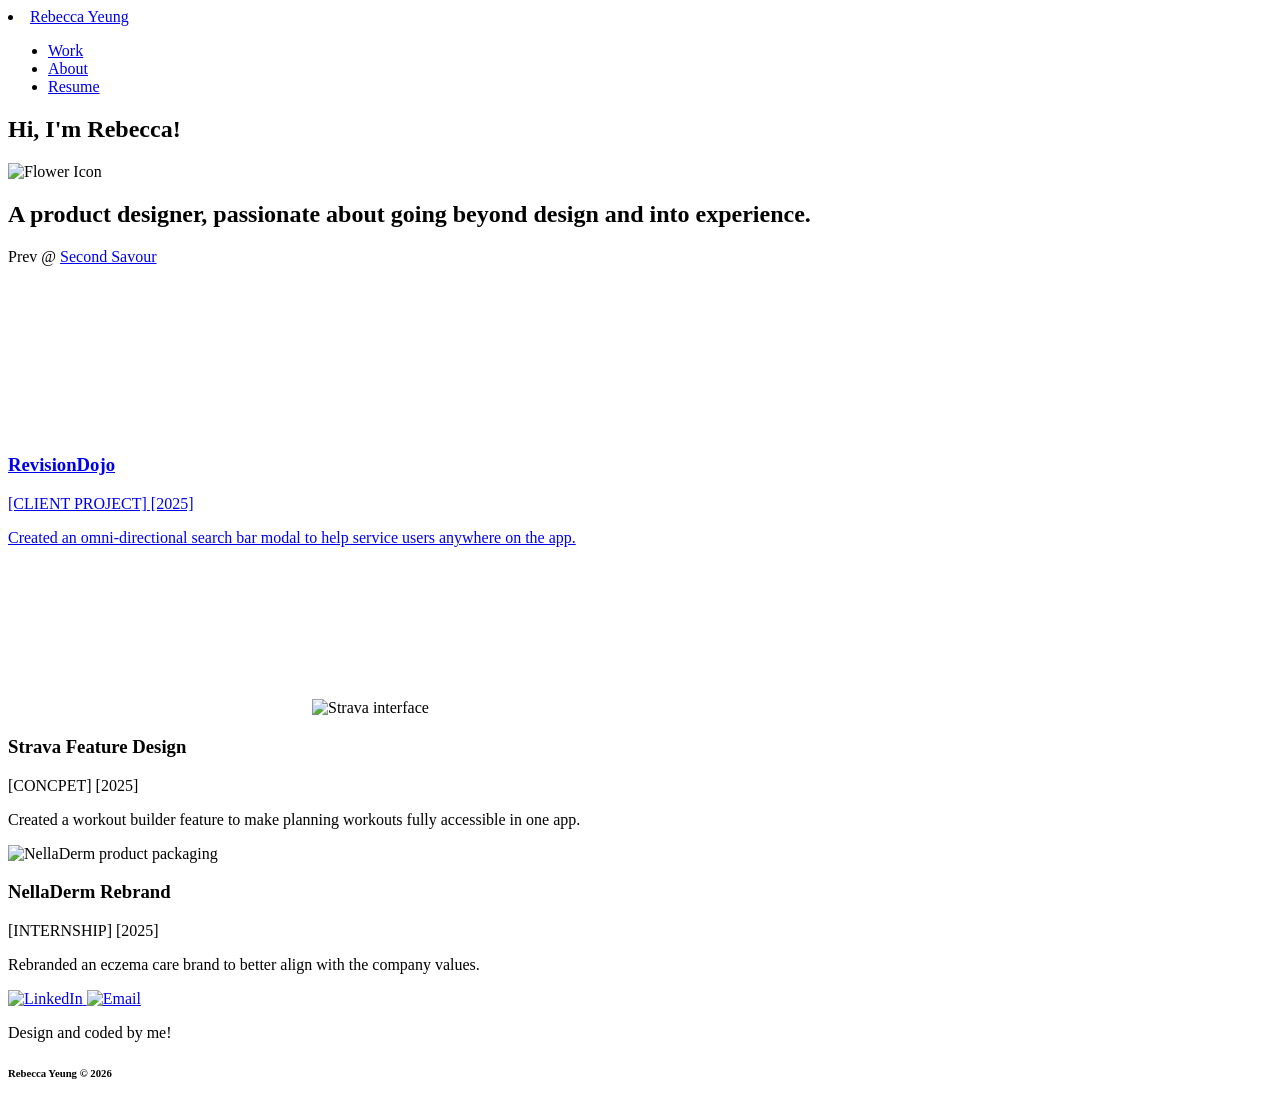
==== index.html @ 67ba1e30 "added a favicon" ====
<!DOCTYPE html>
<html lang="en">
  <head>
    <meta charset="UTF-8" />
    <meta name="viewport" content="width=device-width, initial-scale=1.0" />
    <title>Porfolio</title>
    <link rel="icon" type="image/svg+xml" href="/flower-icon.svg" />
    <link rel="stylesheet" href="public/css/landing.css" />

    <!-- FIX: was flower-icon.svg, updated to flower-icon.png -->
    <link rel="icon" type="image/png" href="flower-icon.png" />
    <link rel="apple-touch-icon" href="flower-icon.png" />

    <link rel="stylesheet" href="public/css/landing.css" />
  </head>

  <body>
    <!-- Header Navigation -->
    <header class="header">
        <div class="container">
            <nav class="nav">
                <div class="nav-left">
                    <li><a href="index.html">Rebecca Yeung</a></li>
                </div>
                <ul class="nav-links">
                    <li><a href="index.html#work">Work</a></li>
                    <li><a href="public/pages/about.html">About</a></li>
                    <li><a href="public/assets/rebecca-yeung-resume.pdf">Resume</a></li>
                </ul>
            </nav>
        </div>
    </header>

    <!-- Hero Section -->
    <section class="hero">
        <div class="container">
            <div class="hero-content">
                <div class="intro">
                    <h1>Hi, I'm Rebecca!</h1>
                    <img class="flower-icon" width="35" height="35" src="public/assets/flower-icon.svg" alt="Flower Icon">
                </img>
                </div>
                
                <h2 class="tagline">
                    A product designer, passionate about going 
                    <span class="highlight">beyond design</span> 
                    and into <span class="highlight">experience.</span>
                </h2>

                <p class="employment">
                  Prev @ <a href="https://www.secondsavour.ca/" target="_blank">Second Savour</a>
                </p>
            </div>
        </div>
    </section>

    <!-- Projects Section -->
    <section class="projects" id="work">
        <div class="container">
            <div class="projects-grid">

            <!-- Project 1: RevisionDojo -->
            <a href="public/pages/revisiondojo.html" class="project-link">
                <div class="project-card">
                    <div class="project-image">
                        <video autoplay muted loop playsinline>
                            <source src="public/assets/revisiondojo.mp4" type="video/mp4">
                        </video>
                    </div>
                    <div class="project-info">
                        <div class="project-header">
                            <h3>RevisionDojo</h3>
                            <span class="project-meta">[CLIENT PROJECT] [2025]</span>
                        </div>
                        <p class="project-description">Created an omni-directional search bar modal to help service users anywhere on the app.</p>
                    </div>
                </div>
            </a>
        

                <!-- Project 2: Strava Feature Design -->
                <div class="project-card">
                      <div class="project-image orange-bg">
                          <video autoplay loop muted playsinline>
                              <source src="public/assets/strava-video-home.mp4" type="video/mp4">
                          </video>
                          <img src="public/assets/strava.svg" alt="Strava interface">
                      </div>
                      <div class="project-info">
                          <div class="project-header">
                              <h3>Strava Feature Design</h3>
                              <span class="project-meta">[CONCPET] [2025]</span>
                          </div>
                          <p class="project-description">Created a workout builder feature to make planning workouts fully accessible in one app.</p>
                      </div>
                  </div>

                <!-- Project 3: NellaDerm Rebrand -->
                <div class="project-card">
                      <div class="project-image blue-bg">
                          <img src="public/assets/NellaDerm.svg" alt="NellaDerm product packaging">
                      </div>
                      <div class="project-info">
                          <div class="project-header">
                              <h3>NellaDerm Rebrand</h3>
                              <span class="project-meta">[INTERNSHIP] [2025]</span>
                          </div>
                          <p class="project-description">Rebranded an eczema care brand to better align with the company values.</p>
                      </div>
                  </div>
            </div>
        </div>
    </section>

    <!-- Footer -->
    <footer class="footer">
      <div class="container">
          <div class="footer-content">
              <div class="social-icons">
                  <!-- LinkedIn Icon -->
                  <a href="https://linkedin.com/in/rebecca-yeung-" aria-label="LinkedIn" class="social-icon">
                      <img src="public/assets/linkedin.svg" alt="LinkedIn" width="35" height="35">
                  </a>
                  <!-- Email Icon -->
                  <a href="mailto:rcy3@sfu.ca" aria-label="Email" class="social-icon">
                      <img src="public/assets/mail.svg" alt="Email" width="35" height="35">
                  </a>
              </div>
              <p class="footer-text">Design and coded by me!</p>
              <h6 class="footer-copyright">Rebecca Yeung © 2026</h6>
          </div>
      </div>
    </footer>
</body>
</html>
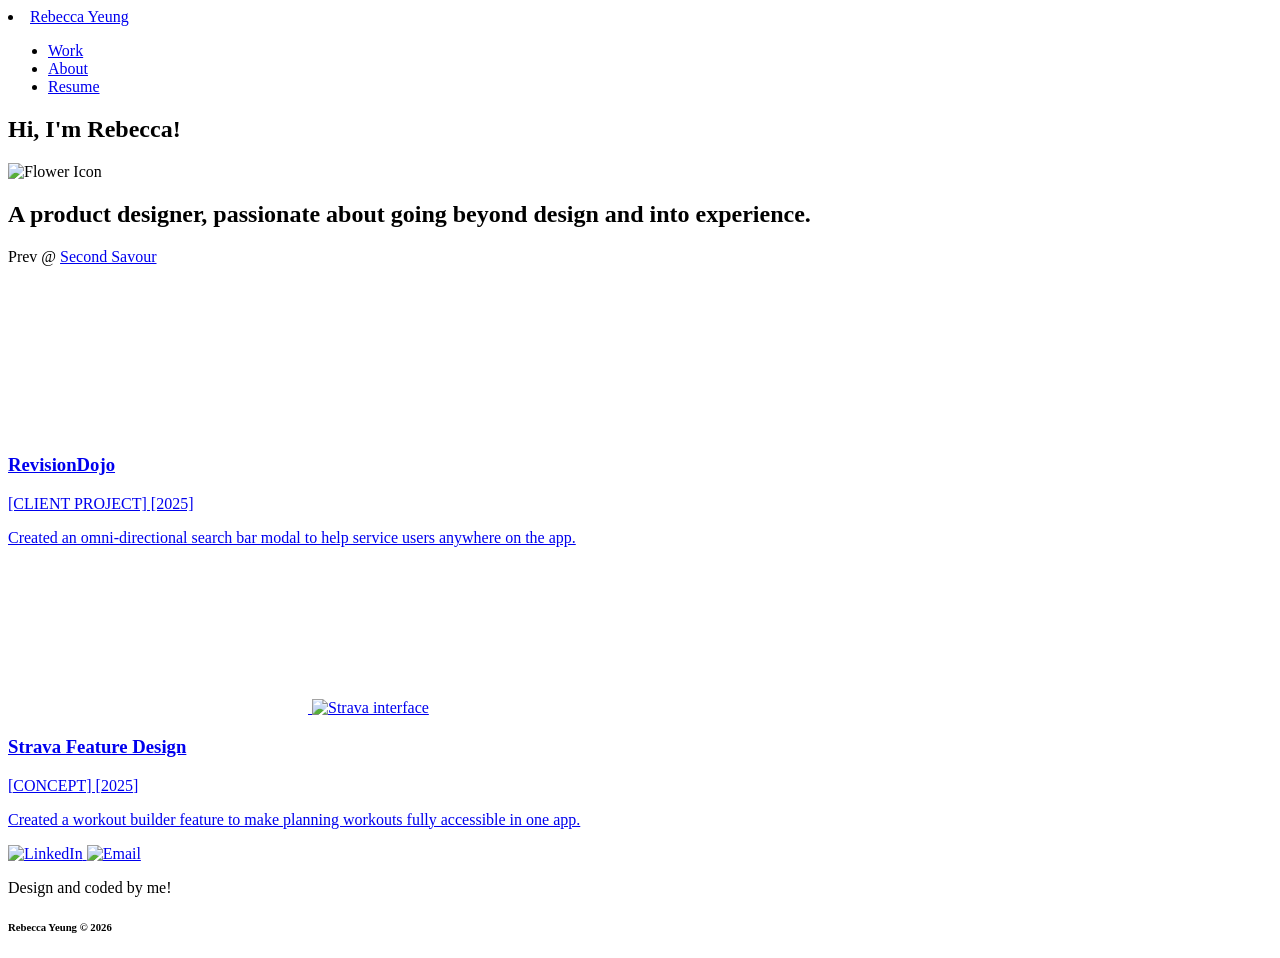
==== commit 8d8300b4: "updated favicon" ====
--- a/index.html
+++ b/index.html
@@ -3,16 +3,11 @@
   <head>
     <meta charset="UTF-8" />
     <meta name="viewport" content="width=device-width, initial-scale=1.0" />
-    <title>Porfolio</title>
-    <link rel="icon" type="image/svg+xml" href="/flower-icon.svg" />
+    <title>Rebecca Yeung - Portfolio</title>
+    <link rel="icon" type="image/png" href="public/assets/flower-icon.png" />
+    <link rel="apple-touch-icon" href="public/assets/flower-icon.png" />
     <link rel="stylesheet" href="public/css/landing.css" />
-
-    <!-- FIX: was flower-icon.svg, updated to flower-icon.png -->
-    <link rel="icon" type="image/png" href="flower-icon.png" />
-    <link rel="apple-touch-icon" href="flower-icon.png" />
-
-    <link rel="stylesheet" href="public/css/landing.css" />
-  </head>
+</head>
 
   <body>
     <!-- Header Navigation -->
@@ -59,44 +54,46 @@
         <div class="container">
             <div class="projects-grid">
 
-            <!-- Project 1: RevisionDojo -->
+           <!-- Project 1: RevisionDojo -->
             <a href="public/pages/revisiondojo.html" class="project-link">
-                <div class="project-card">
-                    <div class="project-image">
-                        <video autoplay muted loop playsinline>
-                            <source src="public/assets/revisiondojo.mp4" type="video/mp4">
-                        </video>
-                    </div>
-                    <div class="project-info">
-                        <div class="project-header">
-                            <h3>RevisionDojo</h3>
-                            <span class="project-meta">[CLIENT PROJECT] [2025]</span>
-                        </div>
-                        <p class="project-description">Created an omni-directional search bar modal to help service users anywhere on the app.</p>
-                    </div>
+            <div class="project-card">
+                <div class="project-image">
+                <video autoplay muted loop playsinline>
+                    <source src="public/assets/revisiondojo.mp4" type="video/mp4">
+                </video>
                 </div>
+                <div class="project-info">
+                <div class="project-header">
+                    <h3>RevisionDojo</h3>
+                    <span class="project-meta">[CLIENT PROJECT] [2025]</span>
+                </div>
+                <p class="project-description">Created an omni-directional search bar modal to help service users anywhere on the app.</p>
+                </div>
+            </div>
             </a>
-        
 
-                <!-- Project 2: Strava Feature Design -->
-                <div class="project-card">
-                      <div class="project-image orange-bg">
-                          <video autoplay loop muted playsinline>
-                              <source src="public/assets/strava-video-home.mp4" type="video/mp4">
-                          </video>
-                          <img src="public/assets/strava.svg" alt="Strava interface">
-                      </div>
-                      <div class="project-info">
-                          <div class="project-header">
-                              <h3>Strava Feature Design</h3>
-                              <span class="project-meta">[CONCPET] [2025]</span>
-                          </div>
-                          <p class="project-description">Created a workout builder feature to make planning workouts fully accessible in one app.</p>
-                      </div>
-                  </div>
+            <!-- Project 2: Strava Feature Design -->
+            <!-- FIX: <a> now wraps the entire card instead of closing immediately -->
+            <a href="public/pages/strava.html" class="project-link">
+            <div class="project-card">
+                <div class="project-image orange-bg">
+                <video autoplay loop muted playsinline>
+                    <source src="public/assets/strava-video-home.mp4" type="video/mp4">
+                </video>
+                <img src="public/assets/strava.svg" alt="Strava interface">
+                </div>
+                <div class="project-info">
+                <div class="project-header">
+                    <h3>Strava Feature Design</h3>
+                    <span class="project-meta">[CONCEPT] [2025]</span>
+                </div>
+                <p class="project-description">Created a workout builder feature to make planning workouts fully accessible in one app.</p>
+                </div>
+            </div>
+            </a>
 
                 <!-- Project 3: NellaDerm Rebrand -->
-                <div class="project-card">
+                <!-- <div class="project-card">
                       <div class="project-image blue-bg">
                           <img src="public/assets/NellaDerm.svg" alt="NellaDerm product packaging">
                       </div>
@@ -109,7 +106,7 @@
                       </div>
                   </div>
             </div>
-        </div>
+        </div> -->
     </section>
 
     <!-- Footer -->
